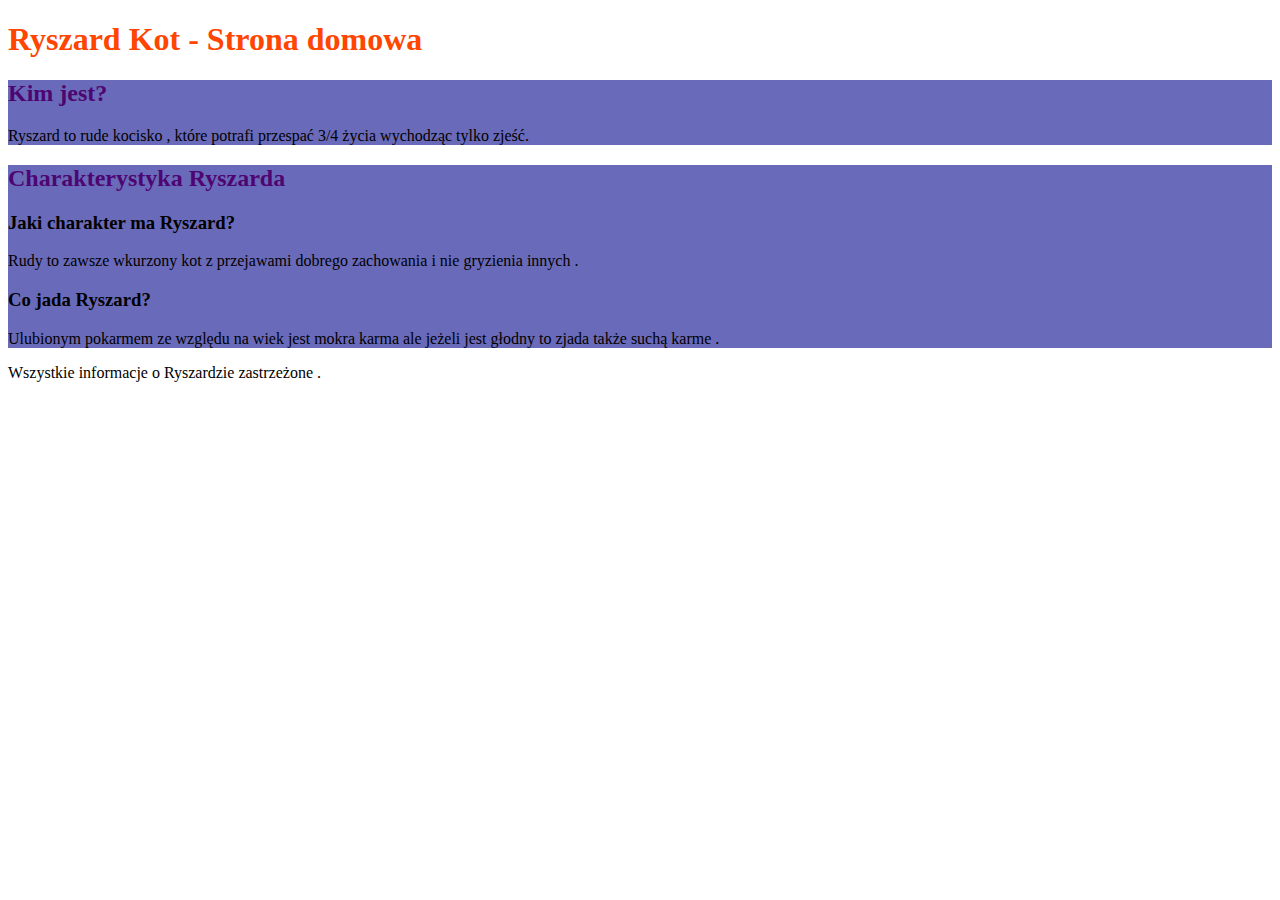
==== index.html @ c92fa930 "Initial commit" ====
<!DOCTYPE html>
<html lang="pl">

<head>
	<meta charset="UTF-8">
	<meta name="viewport" content="width=device-width, initial-scale=1.0">
	<title>Ryszard - Rude Kocisko</title>
	<link href="style.css" rel="stylesheet" type="text/css">
</head>

<body>
	<main>
		<header>
			<h1>Ryszard Kot - Strona domowa</h1>
		</header>
		<section>
			<h2>Kim jest?</h2>
			<p>Ryszard to rude kocisko , które potrafi przespać 3/4 życia wychodząc tylko zjeść.</p>
		</section>
		<section>
			<h2>Charakterystyka Ryszarda</h2>
			<article>
				<h3>Jaki charakter ma Ryszard?</h3>
				<p>Rudy to zawsze wkurzony kot z przejawami dobrego zachowania i nie gryzienia innych .</p>
			</article>
			<article>
				<h3>Co jada Ryszard?</h3>
				<p>Ulubionym pokarmem ze względu na wiek jest mokra karma ale jeżeli jest głodny to zjada także
					suchą karme .</p>
			</article>
		</section>

		<footer>
			<p>Wszystkie informacje o Ryszardzie zastrzeżone .</p>
		</footer>

	</main>
</body>

</html>
---- style.css ----
h1{
    color:orangered;
}
h2{
    color:rgb(77, 6, 113);
}
section{
    background:#6a6aba
}
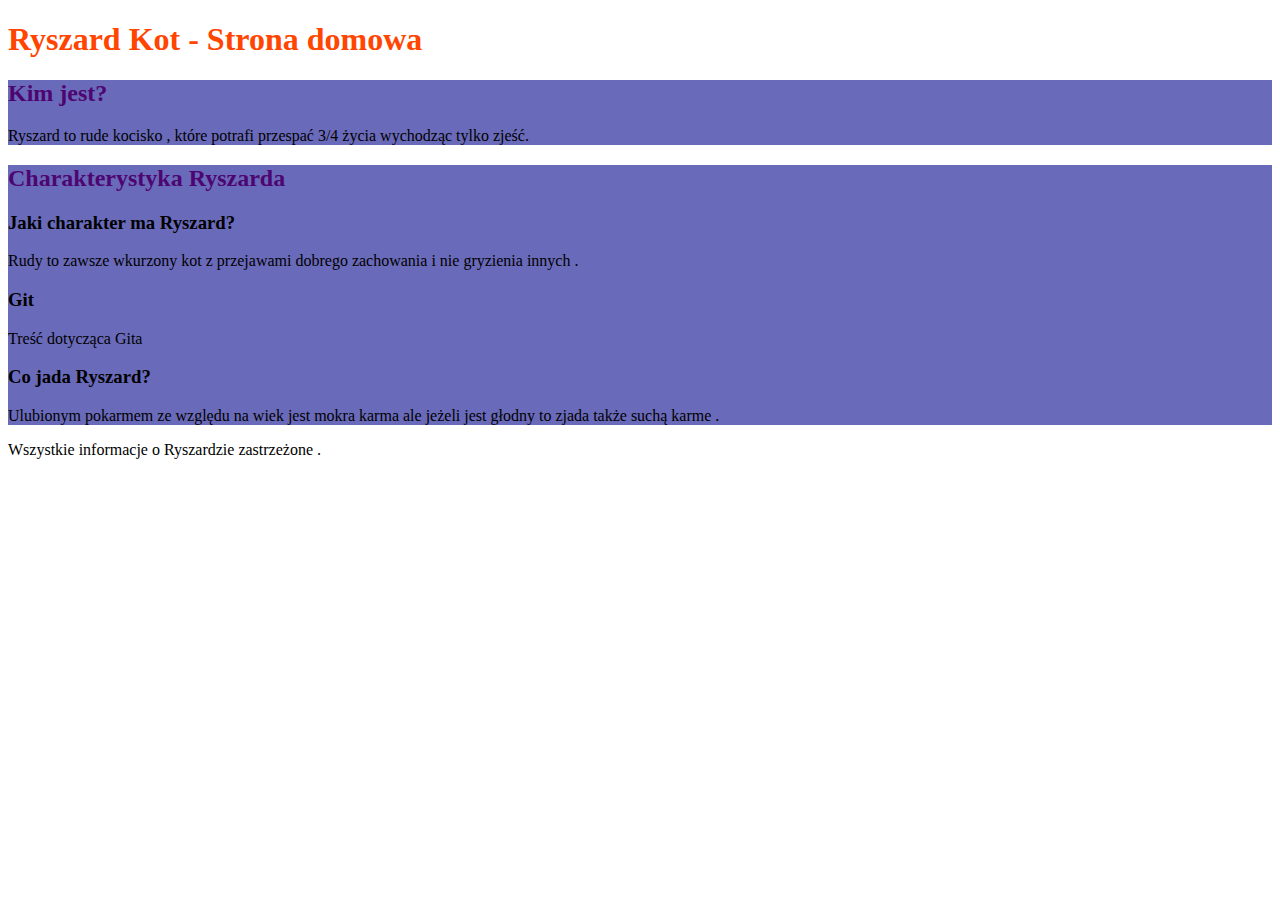
==== commit 113e27f5: "Added article about Git" ====
--- a/index.html
+++ b/index.html
@@ -4,7 +4,7 @@
 <head>
 	<meta charset="UTF-8">
 	<meta name="viewport" content="width=device-width, initial-scale=1.0">
-	<title>Ryszard - Rude Kocisko</title>
+	<title>Ryszard Malutki - Rude Kocisko</title>
 	<link href="style.css" rel="stylesheet" type="text/css">
 </head>
 
@@ -24,6 +24,10 @@
 				<p>Rudy to zawsze wkurzony kot z przejawami dobrego zachowania i nie gryzienia innych .</p>
 			</article>
 			<article>
+				<h3>Git</h3>
+				<p>Treść dotycząca Gita</p>
+			</article>
+			<article>
 				<h3>Co jada Ryszard?</h3>
 				<p>Ulubionym pokarmem ze względu na wiek jest mokra karma ale jeżeli jest głodny to zjada także
 					suchą karme .</p>
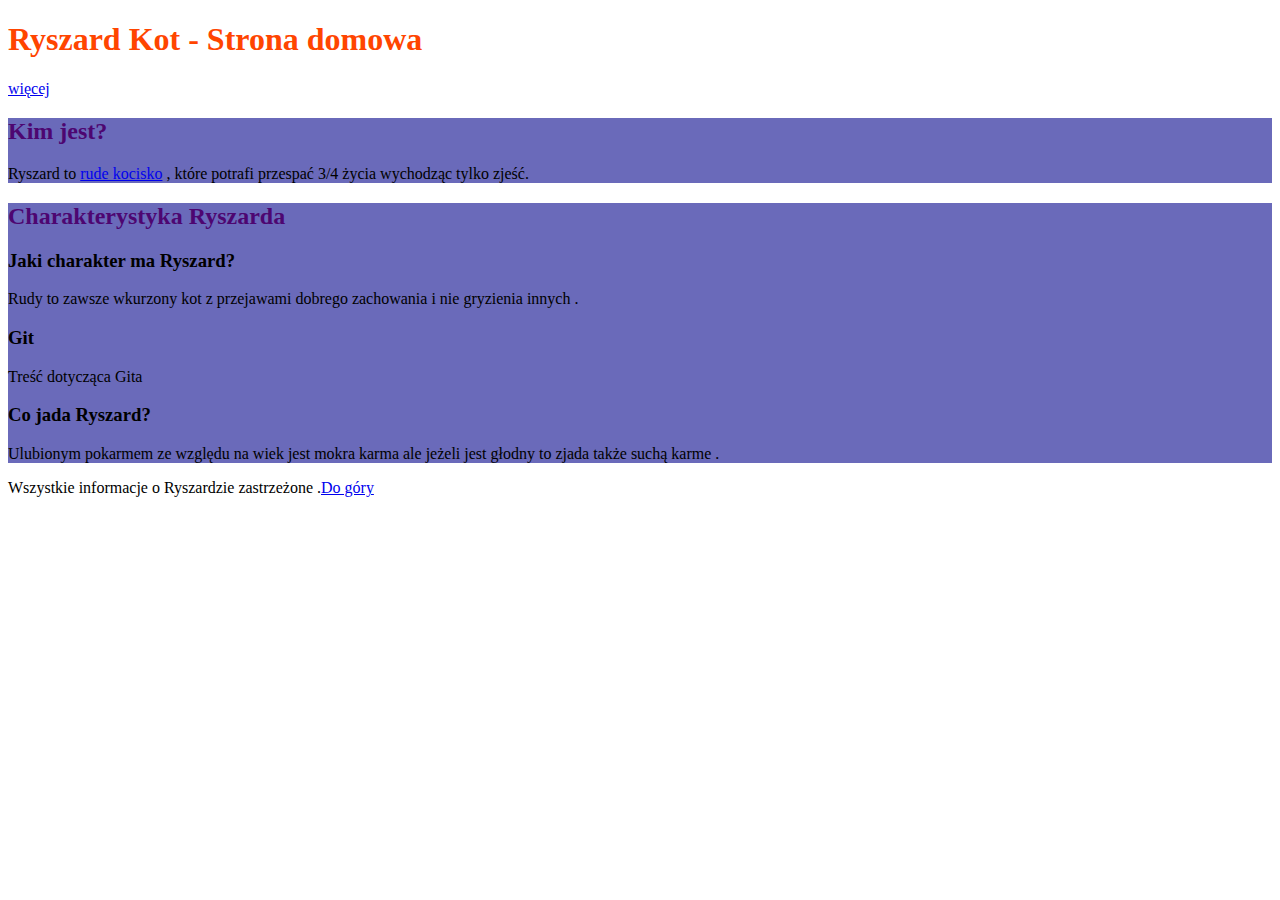
==== commit 97acca8f: "link to another page and scroll" ====
--- a/index.html
+++ b/index.html
@@ -10,12 +10,15 @@
 
 <body>
 	<main>
-		<header>
+		<header id="top">
 			<h1>Ryszard Kot - Strona domowa</h1>
+			<p>
+				<a href="#CojeRyszard">więcej</a>
+			</p>
 		</header>
 		<section>
 			<h2>Kim jest?</h2>
-			<p>Ryszard to rude kocisko , które potrafi przespać 3/4 życia wychodząc tylko zjeść.</p>
+			<p>Ryszard to <a href="https://www.koty.pl/artykuly/ciekawostki/rude-koty-sa-jakies-inne-poznaj-ukryte-tajemnice" target="_blank">rude kocisko</a> , które potrafi przespać 3/4 życia wychodząc tylko zjeść.</p>
 		</section>
 		<section>
 			<h2>Charakterystyka Ryszarda</h2>
@@ -27,7 +30,7 @@
 				<h3>Git</h3>
 				<p>Treść dotycząca Gita</p>
 			</article>
-			<article>
+			<article id="CojeRyszard">
 				<h3>Co jada Ryszard?</h3>
 				<p>Ulubionym pokarmem ze względu na wiek jest mokra karma ale jeżeli jest głodny to zjada także
 					suchą karme .</p>
@@ -35,7 +38,7 @@
 		</section>
 
 		<footer>
-			<p>Wszystkie informacje o Ryszardzie zastrzeżone .</p>
+			<p>Wszystkie informacje o Ryszardzie zastrzeżone .<a href="#top">Do góry</a></p>
 		</footer>
 
 	</main>
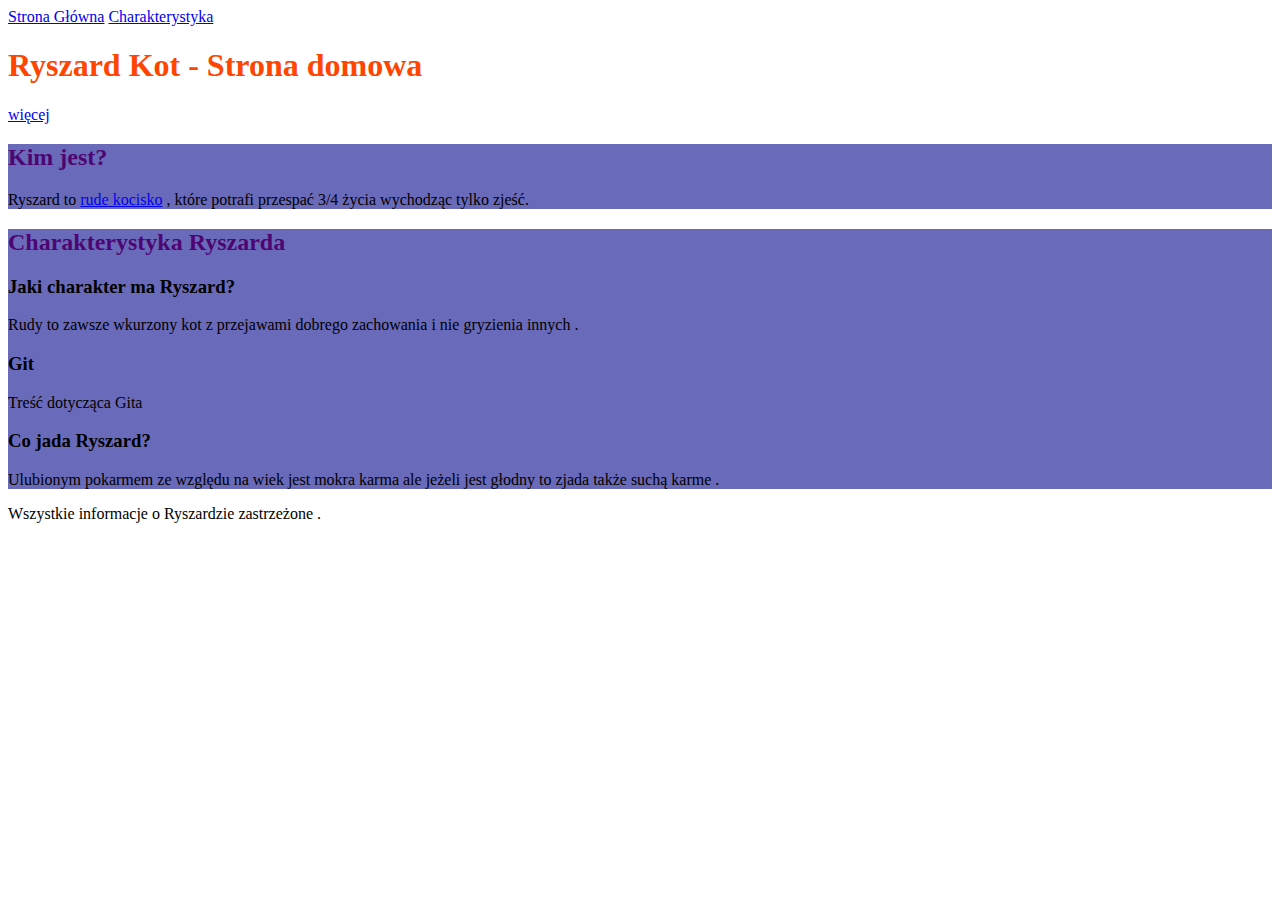
==== commit cec17fcb: "added nav to page" ====
--- a/index.html
+++ b/index.html
@@ -9,6 +9,13 @@
 </head>
 
 <body>
+	<header>
+		<nav>
+			<a href="index.html">Strona Główna</a>
+			<a href="charakterystyka-ryszarda.html">Charakterystyka</a>
+
+		</nav>
+	</header>
 	<main>
 		<header id="top">
 			<h1>Ryszard Kot - Strona domowa</h1>
@@ -18,7 +25,9 @@
 		</header>
 		<section>
 			<h2>Kim jest?</h2>
-			<p>Ryszard to <a href="https://www.koty.pl/artykuly/ciekawostki/rude-koty-sa-jakies-inne-poznaj-ukryte-tajemnice" target="_blank">rude kocisko</a> , które potrafi przespać 3/4 życia wychodząc tylko zjeść.</p>
+			<p>Ryszard to <a
+					href="https://www.koty.pl/artykuly/ciekawostki/rude-koty-sa-jakies-inne-poznaj-ukryte-tajemnice"
+					target="_blank">rude kocisko</a> , które potrafi przespać 3/4 życia wychodząc tylko zjeść.</p>
 		</section>
 		<section>
 			<h2>Charakterystyka Ryszarda</h2>
@@ -36,12 +45,10 @@
 					suchą karme .</p>
 			</article>
 		</section>
-
-		<footer>
-			<p>Wszystkie informacje o Ryszardzie zastrzeżone .<a href="#top">Do góry</a></p>
-		</footer>
-
 	</main>
+	<footer>
+		<p>Wszystkie informacje o Ryszardzie zastrzeżone .</p>
+	</footer>
 </body>
 
 </html>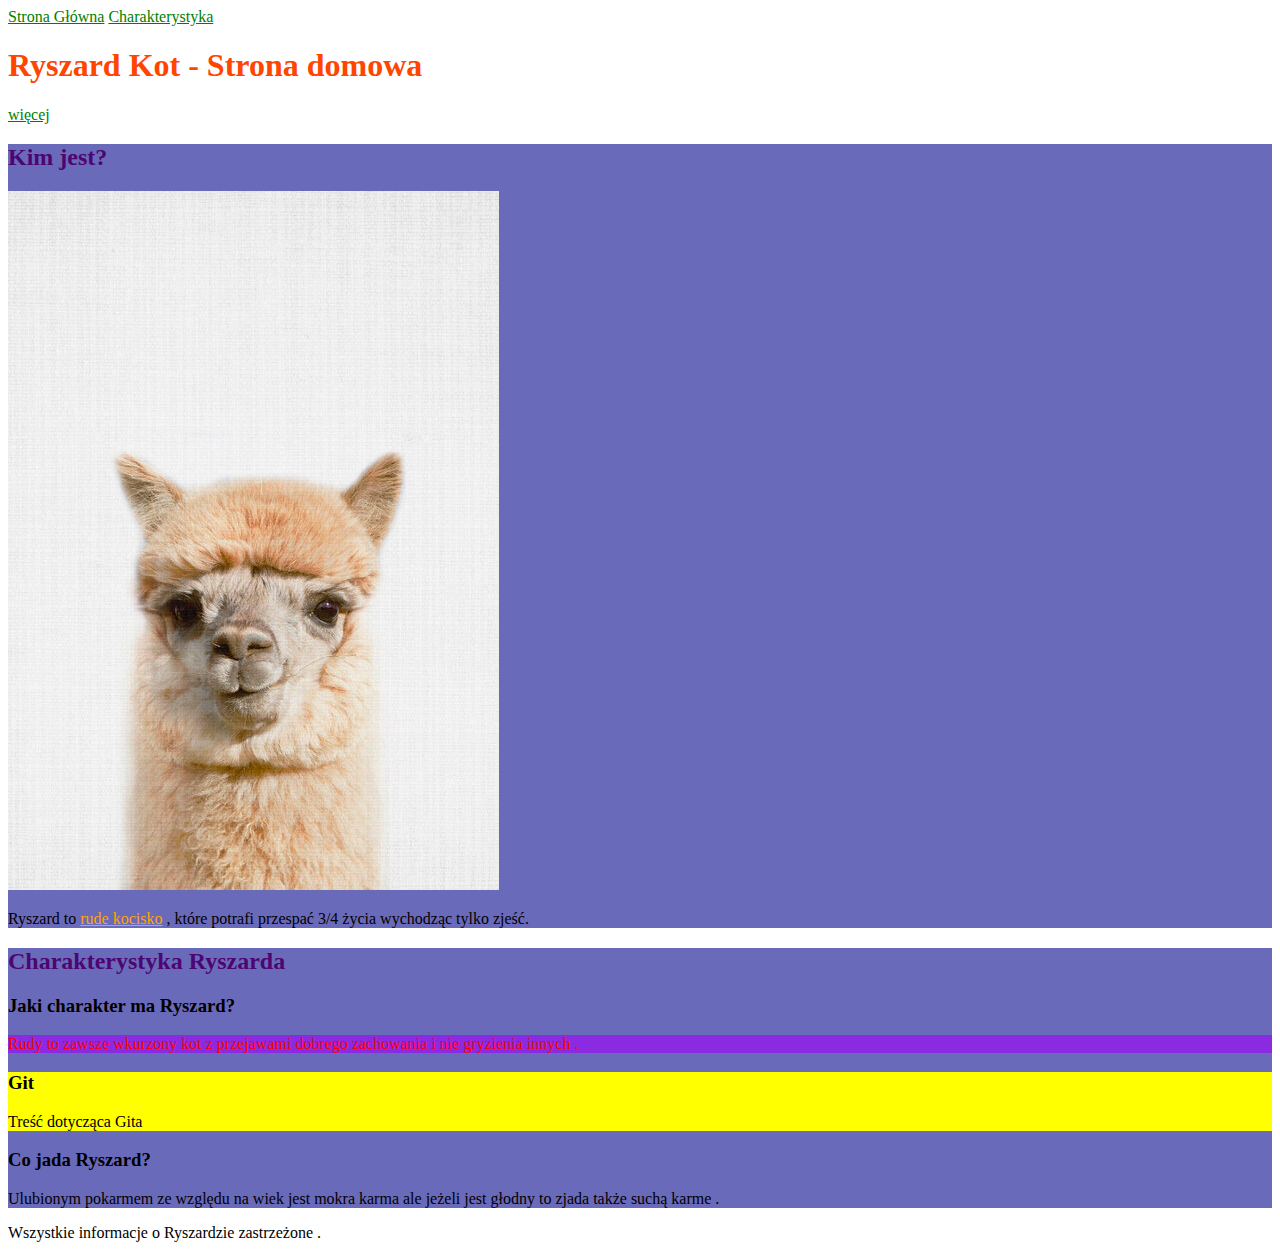
==== commit 324b8418: "learning css" ====
--- a/index.html
+++ b/index.html
@@ -25,17 +25,18 @@
 		</header>
 		<section>
 			<h2>Kim jest?</h2>
+			<img src="profil.jpg.jpg" alt="zdjecie alpaki">
 			<p>Ryszard to <a
 					href="https://www.koty.pl/artykuly/ciekawostki/rude-koty-sa-jakies-inne-poznaj-ukryte-tajemnice"
 					target="_blank">rude kocisko</a> , które potrafi przespać 3/4 życia wychodząc tylko zjeść.</p>
 		</section>
 		<section>
 			<h2>Charakterystyka Ryszarda</h2>
-			<article>
+			<article class="my-article">
 				<h3>Jaki charakter ma Ryszard?</h3>
 				<p>Rudy to zawsze wkurzony kot z przejawami dobrego zachowania i nie gryzienia innych .</p>
 			</article>
-			<article>
+			<article id="żółty">
 				<h3>Git</h3>
 				<p>Treść dotycząca Gita</p>
 			</article>
--- a/style.css
+++ b/style.css
@@ -6,4 +6,21 @@
 }
 section{
     background:#6a6aba
+}
+
+#żółty{
+    background-color: yellow;
+}
+
+a{
+    color: green;
+}
+
+section a {
+    color: orange;
+}
+
+.my-article p {
+    background-color: blueviolet;
+    color: red;
 }